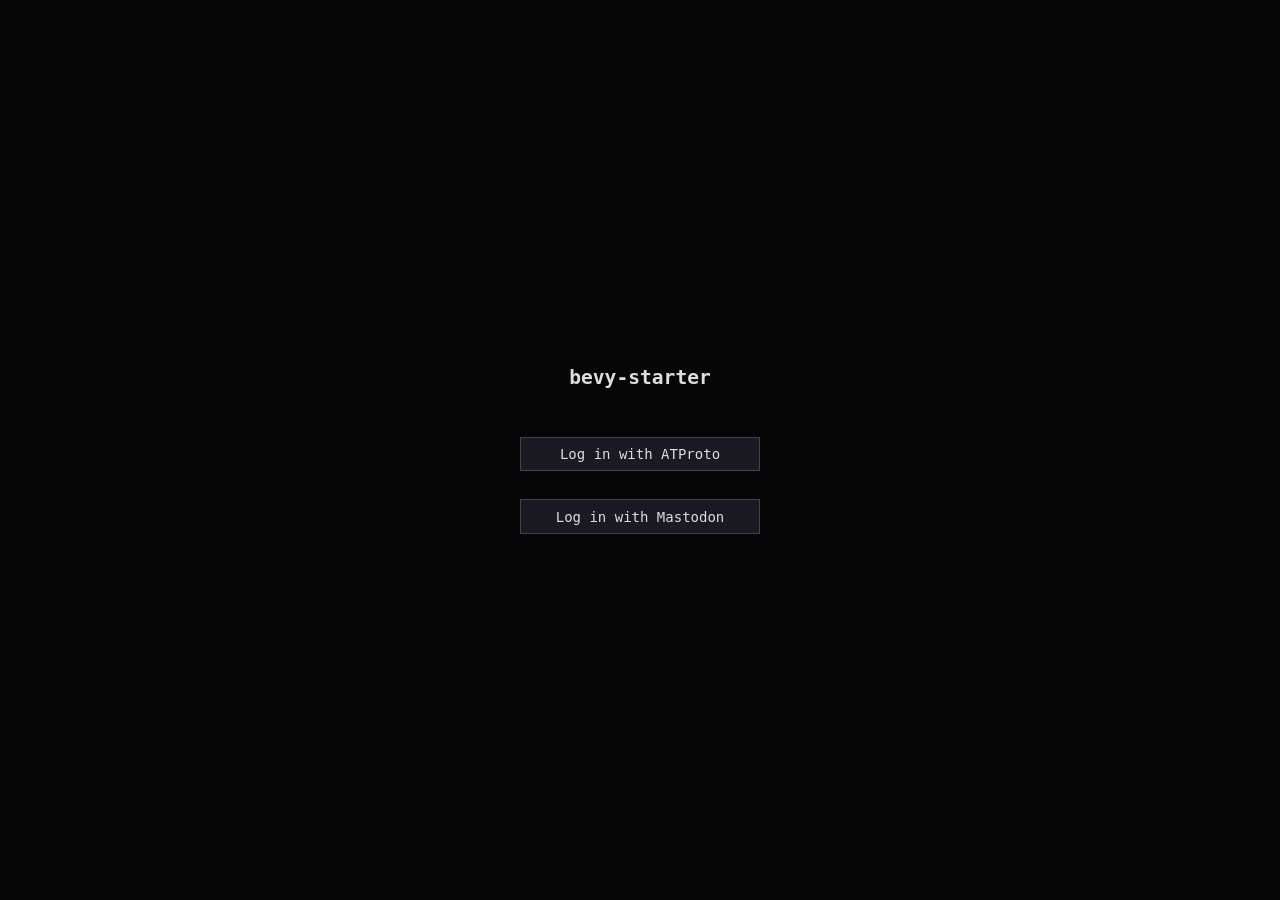
==== bevy-starter/web/index.html @ dc3c44dd "M2: pivot to external OAuth in starter — delete broker, add ATProto + Mastodon login gate" ====
<!doctype html>
<html lang="en">
  <head>
    <meta charset="utf-8" />
    <title>bevy-starter</title>
    <link rel="stylesheet" href="./style.css" />
  </head>
  <body>
    <div id="login-screen">
      <h1>bevy-starter</h1>
      <button class="login" data-provider="atproto">Log in with ATProto</button>
      <button class="login" data-provider="mastodon">Log in with Mastodon</button>
    </div>

    <script type="module">
      import { BrowserOAuthClient } from "https://esm.sh/@atproto/oauth-client-browser@0.3.19";

      const DB = "bevy-starter";
      const STORE = "identity";
      const KEY = "self";

      function openDb() {
        return new Promise((resolve, reject) => {
          const req = indexedDB.open(DB, 1);
          req.onupgradeneeded = (ev) => {
            const db = ev.target.result;
            if (!db.objectStoreNames.contains(STORE)) db.createObjectStore(STORE);
          };
          req.onsuccess = () => resolve(req.result);
          req.onerror = () => reject(req.error);
        });
      }
      async function loadIdentity() {
        const db = await openDb();
        return await new Promise((resolve, reject) => {
          const req = db.transaction(STORE, "readonly").objectStore(STORE).get(KEY);
          req.onsuccess = () => resolve(req.result ?? null);
          req.onerror = () => reject(req.error);
        });
      }
      async function saveIdentity(record) {
        const db = await openDb();
        await new Promise((resolve, reject) => {
          const req = db.transaction(STORE, "readwrite").objectStore(STORE).put(record, KEY);
          req.onsuccess = () => resolve();
          req.onerror = () => reject(req.error);
        });
      }

      const clientMetadataUrl = new URL("./oauth-client-metadata.json", location.href).toString();
      const atproto = new BrowserOAuthClient({
        clientMetadata: await (await fetch(clientMetadataUrl)).json(),
        handleResolver: "https://bsky.social",
      });

      const initResult = await atproto.init();
      if (initResult?.session) {
        const s = initResult.session;
        await saveIdentity({ provider: "atproto", did: s.did, handle: s.handle ?? null });
      }

      const existing = await loadIdentity();
      if (existing) document.body.classList.add("identified");

      document.querySelector('[data-provider="atproto"]').onclick = async () => {
        const handle = prompt("your ATProto handle (e.g. you.bsky.social):");
        if (!handle) return;
        await atproto.signIn(handle, { scope: "atproto" });
      };
      document.querySelector('[data-provider="mastodon"]').onclick = async () => {
        const instance = (prompt("your Mastodon instance (e.g. mastodon.social):") || "").trim();
        if (!instance) return;
        const app = await (await fetch(`https://${instance}/api/v1/apps`, {
          method: "POST",
          headers: { "content-type": "application/json" },
          body: JSON.stringify({
            client_name: "bevy-starter",
            redirect_uris: location.origin + location.pathname,
            scopes: "read",
            website: "https://bevy-starter.sbvh.nl/",
          }),
        })).json();
        sessionStorage.setItem("mastodon-app", JSON.stringify({ instance, client_id: app.client_id, client_secret: app.client_secret }));
        const params = new URLSearchParams({
          client_id: app.client_id,
          scope: "read",
          redirect_uri: location.origin + location.pathname,
          response_type: "code",
        });
        location.href = `https://${instance}/oauth/authorize?${params.toString()}`;
      };

      const url = new URL(location.href);
      const code = url.searchParams.get("code");
      const mastoState = sessionStorage.getItem("mastodon-app");
      if (code && mastoState) {
        const { instance, client_id, client_secret } = JSON.parse(mastoState);
        sessionStorage.removeItem("mastodon-app");
        const tokenResp = await (await fetch(`https://${instance}/oauth/token`, {
          method: "POST",
          headers: { "content-type": "application/json" },
          body: JSON.stringify({
            client_id, client_secret,
            redirect_uri: location.origin + location.pathname,
            grant_type: "authorization_code",
            code,
            scope: "read",
          }),
        })).json();
        const cred = await (await fetch(`https://${instance}/api/v1/accounts/verify_credentials`, {
          headers: { authorization: `Bearer ${tokenResp.access_token}` },
        })).json();
        await saveIdentity({ provider: "mastodon", instance, id: cred.id, handle: cred.acct });
        url.searchParams.delete("code");
        url.searchParams.delete("state");
        history.replaceState(null, "", url.toString());
        document.body.classList.add("identified");
      }
    </script>
    <canvas id="bevy"></canvas>
    <div id="version-switcher">
      <select id="version-select"><option>loading…</option></select>
    </div>
    <div id="overlay">
      <div id="status">booting…</div>
      <button id="panic-btn" disabled>trigger rust panic</button>
      <div id="panic"></div>
      <div id="errors"></div>
    </div>
    <div id="bevy-starter-loading">
      <div id="bevy-starter-loading-text">loading bevy-starter</div>
      <progress></progress>
    </div>

    <script type="module">
      (async () => {
        const parts = location.pathname.replace(/^\/+|\/+$/g, "").split("/");
        const current = parts[0] || "main";
        const sel = document.getElementById("version-select");
        try {
          const r = await fetch("/versions.json", { cache: "no-cache" });
          const branches = (await r.json()).filter((b) => b !== "main");
          const versions = ["main", ...branches];
          sel.innerHTML = "";
          for (const v of versions) {
            const o = document.createElement("option");
            o.value = v;
            o.textContent = v;
            if (v === current) o.selected = true;
            sel.appendChild(o);
          }
          sel.addEventListener("change", () => {
            location.pathname = sel.value === "main" ? "/" : `/${sel.value}/`;
          });
        } catch (e) {
          sel.innerHTML = `<option>${current}</option>`;
        }
      })();
    </script>

    <script type="module">
      const DB = "bevy-starter";
      const STORE = "identity";
      const KEY = "self";

      function openDb() {
        return new Promise((resolve, reject) => {
          const req = indexedDB.open(DB, 1);
          req.onupgradeneeded = (ev) => {
            const db = ev.target.result;
            if (!db.objectStoreNames.contains(STORE)) {
              db.createObjectStore(STORE);
            }
          };
          req.onsuccess = () => resolve(req.result);
          req.onerror = () => reject(req.error);
        });
      }

      window.__bevyStarterLoadIdentity = async () => {
        const db = await openDb();
        return await new Promise((resolve, reject) => {
          const tx = db.transaction(STORE, "readonly");
          const req = tx.objectStore(STORE).get(KEY);
          req.onsuccess = () => resolve(req.result ?? null);
          req.onerror = () => reject(req.error);
        });
      };

      window.__bevyStarterSaveIdentity = async (bytes) => {
        const db = await openDb();
        await new Promise((resolve, reject) => {
          const tx = db.transaction(STORE, "readwrite");
          const req = tx.objectStore(STORE).put(bytes, KEY);
          req.onsuccess = () => resolve();
          req.onerror = () => reject(req.error);
        });
      };

      window.__bevyStarterStatus = (msg) => {
        document.getElementById("status").textContent = msg;
      };

      const panicEl = document.getElementById("panic");
      function showPanic(source, detail) {
        panicEl.textContent = `${source}\n\n${detail}`;
        panicEl.classList.add("shown");
      }
      window.__bevyStarterPanic = (envelope) => showPanic("rust panic hook", envelope);

      const errorsEl = document.getElementById("errors");
      window.__bevyStarterError = (msg) => {
        const line = document.createElement("div");
        line.className = "err-line";
        line.textContent = msg;
        errorsEl.appendChild(line);
      };
      window.addEventListener("error", (ev) => {
        const detail = ev.error?.stack ?? ev.error?.message ?? ev.message ?? "(no detail)";
        showPanic("window.error", detail);
      });
      window.addEventListener("unhandledrejection", (ev) => {
        const detail = ev.reason?.stack ?? ev.reason?.message ?? String(ev.reason);
        showPanic("unhandledrejection", detail);
      });

      const loadingText = document.getElementById("bevy-starter-loading-text");
      const loadingBar = document.querySelector("#bevy-starter-loading progress");
      function fmtMB(bytes) {
        return (bytes / (1024 * 1024)).toFixed(1) + " MB";
      }
      function updateProgress(loaded, total) {
        if (!loadingText || !loadingBar) return;
        if (total > 0) {
          const pct = Math.floor((loaded / total) * 100);
          loadingBar.value = loaded;
          loadingBar.max = total;
          loadingText.textContent = `loading bevy-starter · ${pct}% · ${fmtMB(loaded)}/${fmtMB(total)}`;
        } else {
          loadingText.textContent = `loading bevy-starter · ${fmtMB(loaded)}`;
        }
      }
      async function streamWasmBytes(url) {
        const response = await fetch(url);
        if (!response.ok) throw new Error(`fetch ${url} → HTTP ${response.status}`);
        const total = parseInt(response.headers.get("content-length") ?? "0", 10);
        const body = response.body;
        if (!body) throw new Error(`fetch ${url} → response.body missing`);
        const reader = body.getReader();
        const chunks = [];
        let loaded = 0;
        while (true) {
          const { done, value } = await reader.read();
          if (done) break;
          if (value) {
            chunks.push(value);
            loaded += value.length;
            updateProgress(loaded, total);
          }
        }
        const bytes = new Uint8Array(loaded);
        let offset = 0;
        for (const chunk of chunks) {
          bytes.set(chunk, offset);
          offset += chunk.length;
        }
        return bytes;
      }

      const wasm = await import("./bevy_starter.js");
      const wasmBytes = await streamWasmBytes("./bevy_starter_bg.wasm");
      await wasm.default({ module_or_path: wasmBytes });
      document.body.classList.add("loaded");

      const btn = document.getElementById("panic-btn");
      btn.disabled = false;
      btn.onclick = () => {
        try {
          wasm.trigger_panic_demo();
        } catch (e) {
          showPanic("wasm aborted after panic", e?.stack ?? e?.message ?? String(e));
        }
      };
    </script>
  </body>
</html>
---- bevy-starter/web/style.css ----
html, body {
  margin: 0;
  padding: 0;
  height: 100%;
  background: #050608;
  color: #ddd;
  font: 14px ui-monospace, Menlo, monospace;
}
#bevy {
  display: block;
  width: 100vw;
  height: 100vh;
  outline: none;
}
#overlay {
  position: fixed;
  top: 1em;
  left: 1em;
  right: 1em;
  max-width: 50em;
  z-index: 10;
  pointer-events: none;
}
#overlay > * { pointer-events: auto; }
#status {
  padding: 0.5em 0.8em;
  background: rgba(20, 22, 28, 0.85);
  border: 1px solid #333;
  backdrop-filter: blur(4px);
}
button {
  margin-top: 1em;
  padding: 0.6em 1em;
  background: #2a1212;
  color: #f88;
  border: 1px solid #642;
  font: inherit;
  cursor: pointer;
}
button:hover { background: #3a1818; }
#panic {
  margin-top: 1em;
  padding: 1em;
  background: #200;
  border: 1px solid #722;
  color: #faa;
  white-space: pre-wrap;
  display: none;
}
#panic.shown { display: block; }
#errors {
  margin-top: 1em;
  max-height: 40vh;
  overflow-y: auto;
}
#errors:empty { display: none; }
.err-line {
  padding: 0.4em 0.6em;
  margin-bottom: 0.25em;
  background: #2a0c0c;
  border-left: 3px solid #f66;
  color: #faa;
  font-family: ui-monospace, Menlo, monospace;
  font-size: 12px;
  white-space: pre-wrap;
}
#bevy-starter-loading {
  position: fixed;
  top: 50%;
  left: 50%;
  transform: translate(-50%, -50%);
  font-family: ui-monospace, SFMono-Regular, Menlo, monospace;
  font-size: 12px;
  color: #aaa;
  text-align: center;
  z-index: 9998;
  user-select: none;
}
#bevy-starter-loading progress {
  display: block;
  width: 240px;
  height: 6px;
  margin: 8px auto 0;
  appearance: none;
  background: #222;
  border: none;
}
#bevy-starter-loading progress::-webkit-progress-bar { background: #222; }
#bevy-starter-loading progress::-webkit-progress-value { background: #6f9; }
#bevy-starter-loading progress::-moz-progress-bar { background: #6f9; }
body.loaded #bevy-starter-loading { display: none; }
#login-screen {
  position: fixed;
  inset: 0;
  display: flex;
  flex-direction: column;
  align-items: center;
  justify-content: center;
  gap: 1em;
  background: #050608;
  z-index: 9999;
}
#login-screen h1 { font-size: 1.4em; color: #ddd; margin: 0 0 1em; }
#login-screen button.login {
  min-width: 240px;
  background: #1a1a24;
  color: #ddd;
  border: 1px solid #444;
}
#login-screen button.login:hover { background: #22222e; }
body.identified #login-screen { display: none; }
body:not(.identified) #bevy,
body:not(.identified) #overlay,
body:not(.identified) #bevy-starter-loading,
body:not(.identified) #version-switcher { display: none; }
#version-switcher {
  position: fixed;
  top: 1em;
  right: 1em;
  z-index: 20;
}
#version-select {
  padding: 0.35em 0.6em;
  background: rgba(20, 22, 28, 0.85);
  border: 1px solid #333;
  color: #ddd;
  font: 12px ui-monospace, Menlo, monospace;
  backdrop-filter: blur(4px);
  cursor: pointer;
}
#version-select:hover { border-color: #555; }
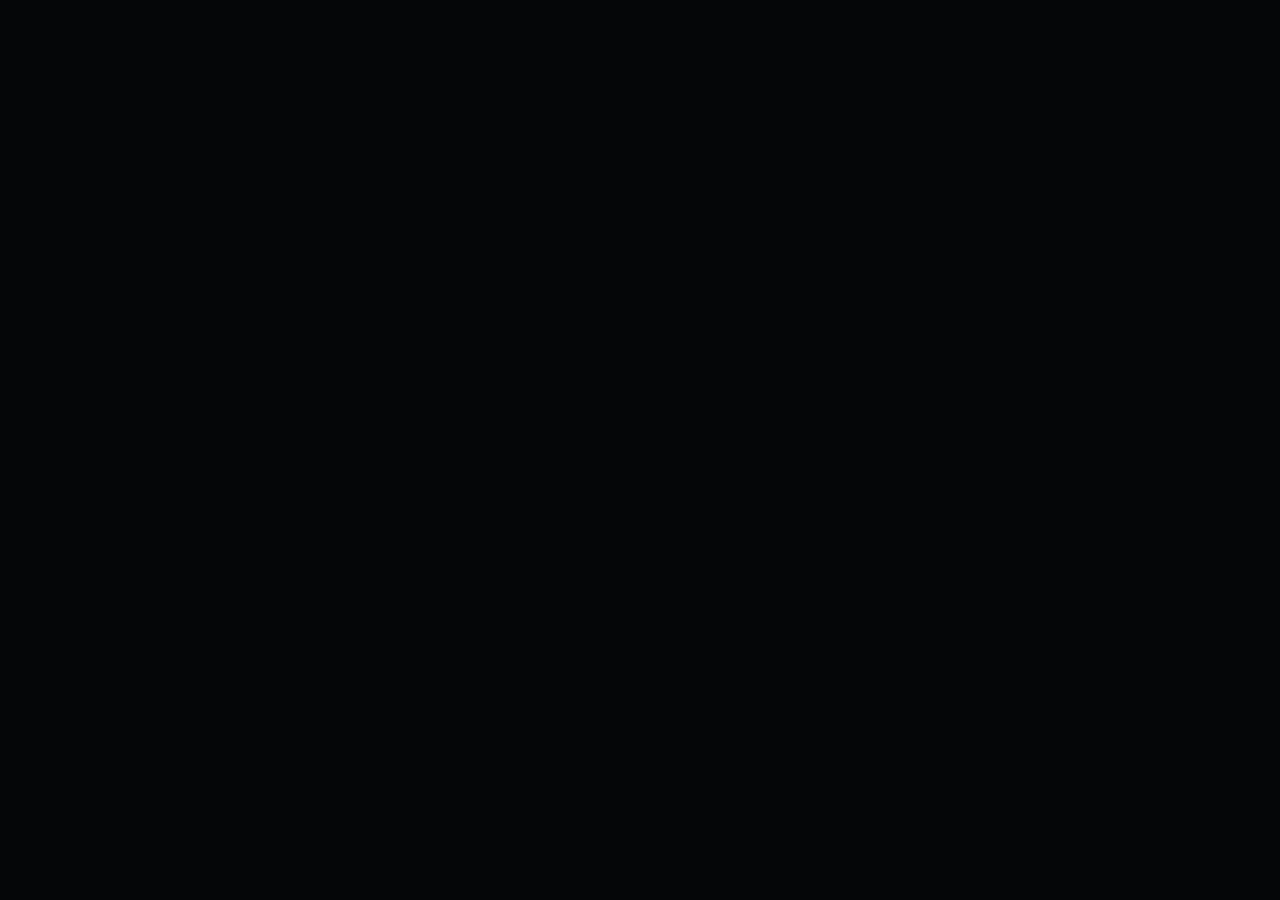
==== commit 0b5aa75a: "M2f (bevy-starter): 'Log in with Mastodon' — popup, postMessage, SignedBinding into IdentityRes Clos" ====
--- a/bevy-starter/web/index.html
+++ b/bevy-starter/web/index.html
@@ -6,117 +6,6 @@
     <link rel="stylesheet" href="./style.css" />
   </head>
   <body>
-    <div id="login-screen">
-      <h1>bevy-starter</h1>
-      <button class="login" data-provider="atproto">Log in with ATProto</button>
-      <button class="login" data-provider="mastodon">Log in with Mastodon</button>
-    </div>
-
-    <script type="module">
-      import { BrowserOAuthClient } from "https://esm.sh/@atproto/oauth-client-browser@0.3.19";
-
-      const DB = "bevy-starter";
-      const STORE = "identity";
-      const KEY = "self";
-
-      function openDb() {
-        return new Promise((resolve, reject) => {
-          const req = indexedDB.open(DB, 1);
-          req.onupgradeneeded = (ev) => {
-            const db = ev.target.result;
-            if (!db.objectStoreNames.contains(STORE)) db.createObjectStore(STORE);
-          };
-          req.onsuccess = () => resolve(req.result);
-          req.onerror = () => reject(req.error);
-        });
-      }
-      async function loadIdentity() {
-        const db = await openDb();
-        return await new Promise((resolve, reject) => {
-          const req = db.transaction(STORE, "readonly").objectStore(STORE).get(KEY);
-          req.onsuccess = () => resolve(req.result ?? null);
-          req.onerror = () => reject(req.error);
-        });
-      }
-      async function saveIdentity(record) {
-        const db = await openDb();
-        await new Promise((resolve, reject) => {
-          const req = db.transaction(STORE, "readwrite").objectStore(STORE).put(record, KEY);
-          req.onsuccess = () => resolve();
-          req.onerror = () => reject(req.error);
-        });
-      }
-
-      const clientMetadataUrl = new URL("./oauth-client-metadata.json", location.href).toString();
-      const atproto = new BrowserOAuthClient({
-        clientMetadata: await (await fetch(clientMetadataUrl)).json(),
-        handleResolver: "https://bsky.social",
-      });
-
-      const initResult = await atproto.init();
-      if (initResult?.session) {
-        const s = initResult.session;
-        await saveIdentity({ provider: "atproto", did: s.did, handle: s.handle ?? null });
-      }
-
-      const existing = await loadIdentity();
-      if (existing) document.body.classList.add("identified");
-
-      document.querySelector('[data-provider="atproto"]').onclick = async () => {
-        const handle = prompt("your ATProto handle (e.g. you.bsky.social):");
-        if (!handle) return;
-        await atproto.signIn(handle, { scope: "atproto" });
-      };
-      document.querySelector('[data-provider="mastodon"]').onclick = async () => {
-        const instance = (prompt("your Mastodon instance (e.g. mastodon.social):") || "").trim();
-        if (!instance) return;
-        const app = await (await fetch(`https://${instance}/api/v1/apps`, {
-          method: "POST",
-          headers: { "content-type": "application/json" },
-          body: JSON.stringify({
-            client_name: "bevy-starter",
-            redirect_uris: location.origin + location.pathname,
-            scopes: "read",
-            website: "https://bevy-starter.sbvh.nl/",
-          }),
-        })).json();
-        sessionStorage.setItem("mastodon-app", JSON.stringify({ instance, client_id: app.client_id, client_secret: app.client_secret }));
-        const params = new URLSearchParams({
-          client_id: app.client_id,
-          scope: "read",
-          redirect_uri: location.origin + location.pathname,
-          response_type: "code",
-        });
-        location.href = `https://${instance}/oauth/authorize?${params.toString()}`;
-      };
-
-      const url = new URL(location.href);
-      const code = url.searchParams.get("code");
-      const mastoState = sessionStorage.getItem("mastodon-app");
-      if (code && mastoState) {
-        const { instance, client_id, client_secret } = JSON.parse(mastoState);
-        sessionStorage.removeItem("mastodon-app");
-        const tokenResp = await (await fetch(`https://${instance}/oauth/token`, {
-          method: "POST",
-          headers: { "content-type": "application/json" },
-          body: JSON.stringify({
-            client_id, client_secret,
-            redirect_uri: location.origin + location.pathname,
-            grant_type: "authorization_code",
-            code,
-            scope: "read",
-          }),
-        })).json();
-        const cred = await (await fetch(`https://${instance}/api/v1/accounts/verify_credentials`, {
-          headers: { authorization: `Bearer ${tokenResp.access_token}` },
-        })).json();
-        await saveIdentity({ provider: "mastodon", instance, id: cred.id, handle: cred.acct });
-        url.searchParams.delete("code");
-        url.searchParams.delete("state");
-        history.replaceState(null, "", url.toString());
-        document.body.classList.add("identified");
-      }
-    </script>
     <canvas id="bevy"></canvas>
     <div id="version-switcher">
       <select id="version-select"><option>loading…</option></select>
@@ -201,6 +90,44 @@
         document.getElementById("status").textContent = msg;
       };
 
+      let loginPopup = null;
+      let loginMessageHandler = null;
+      window.__bevyStarterLoginResult = null;
+      window.__bevyStarterLoginError = null;
+
+      window.__bevyStarterStartLoginMastodon = (peerPubkeyHex) => {
+        window.__bevyStarterLoginResult = null;
+        window.__bevyStarterLoginError = null;
+        const url = `https://relaye.sbvh.nl/me/?peer=${encodeURIComponent(peerPubkeyHex)}`;
+        loginPopup = window.open(url, "laye-login", "width=520,height=720");
+        if (!loginPopup) {
+          window.__bevyStarterLoginError = "popup blocked by browser";
+          return;
+        }
+        loginMessageHandler = (ev) => {
+          if (ev.origin !== "https://relaye.sbvh.nl") return;
+          if (!ev.data || ev.data.type !== "laye/identity/link") return;
+          window.removeEventListener("message", loginMessageHandler);
+          loginMessageHandler = null;
+          try { loginPopup.close(); } catch (_) {}
+          loginPopup = null;
+          window.__bevyStarterLoginResult = JSON.stringify(ev.data);
+        };
+        window.addEventListener("message", loginMessageHandler);
+      };
+
+      window.__bevyStarterTakeLoginResult = () => {
+        const r = window.__bevyStarterLoginResult;
+        window.__bevyStarterLoginResult = null;
+        return r;
+      };
+
+      window.__bevyStarterTakeLoginError = () => {
+        const e = window.__bevyStarterLoginError;
+        window.__bevyStarterLoginError = null;
+        return e;
+      };
+
       const panicEl = document.getElementById("panic");
       function showPanic(source, detail) {
         panicEl.textContent = `${source}\n\n${detail}`;
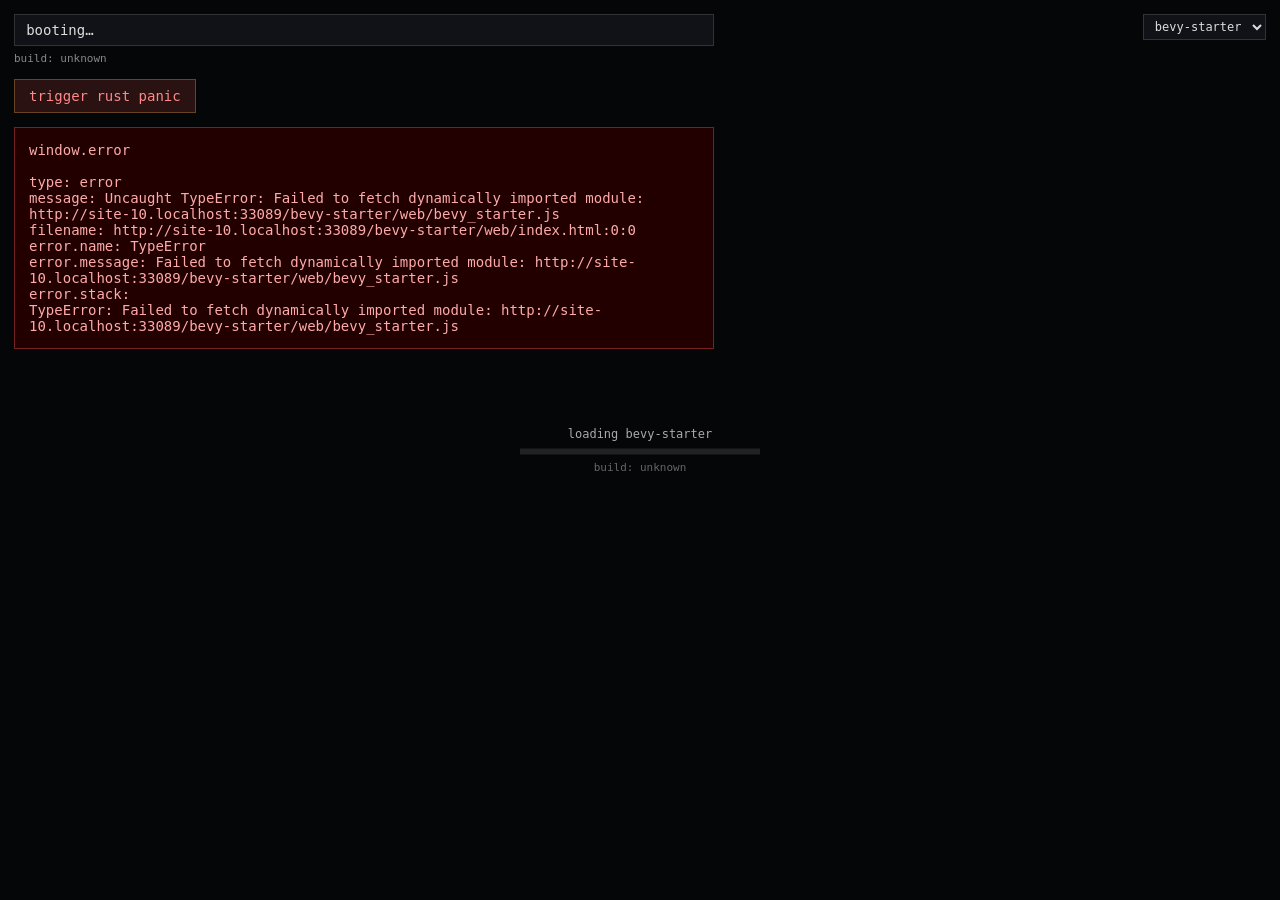
==== commit 176a64e1: "FIX: LinkError on wasm instantiation + expose build sha before Bevy starts Two problems visible in t" ====
--- a/bevy-starter/web/index.html
+++ b/bevy-starter/web/index.html
@@ -12,6 +12,7 @@
     </div>
     <div id="overlay">
       <div id="status">booting…</div>
+      <div id="build-info" class="muted">build: unknown</div>
       <button id="panic-btn" disabled>trigger rust panic</button>
       <div id="panic"></div>
       <div id="errors"></div>
@@ -19,6 +20,7 @@
     <div id="bevy-starter-loading">
       <div id="bevy-starter-loading-text">loading bevy-starter</div>
       <progress></progress>
+      <div id="bevy-starter-loading-build" class="muted">build: unknown</div>
     </div>
 
     <script type="module">
@@ -90,6 +92,20 @@
         document.getElementById("status").textContent = msg;
       };
 
+      (async () => {
+        const buildEl = document.getElementById("build-info");
+        const loadingBuildEl = document.getElementById("bevy-starter-loading-build");
+        try {
+          const r = await fetch("./build-info.json", { cache: "no-cache" });
+          if (r.ok) {
+            const info = await r.json();
+            const label = `${info.short} · ${info.built_at}`;
+            buildEl.textContent = `build: ${label}`;
+            if (loadingBuildEl) loadingBuildEl.textContent = `build: ${label}`;
+          }
+        } catch (_) {}
+      })();
+
       let loginPopup = null;
       let loginMessageHandler = null;
       window.__bevyStarterLoginResult = null;
@@ -142,12 +158,52 @@
         line.textContent = msg;
         errorsEl.appendChild(line);
       };
+      function describeError(ev) {
+        const parts = [];
+        if (ev.type) parts.push(`type: ${ev.type}`);
+        if (ev.message) parts.push(`message: ${ev.message}`);
+        if (ev.filename) {
+          parts.push(`filename: ${ev.filename}:${ev.lineno}:${ev.colno}`);
+        }
+        const err = ev.error;
+        if (err && typeof err === "object") {
+          if (err.name) parts.push(`error.name: ${err.name}`);
+          if (err.message) parts.push(`error.message: ${err.message}`);
+          if (err.stack) parts.push(`error.stack:\n${err.stack}`);
+        } else if (err !== undefined && err !== null) {
+          parts.push(`error: ${String(err)}`);
+        }
+        if (parts.length === 0) parts.push("(ErrorEvent had no populated fields)");
+        return parts.join("\n");
+      }
+      function describeRejection(ev) {
+        const parts = [];
+        if (ev.type) parts.push(`type: ${ev.type}`);
+        const r = ev.reason;
+        if (r === null || r === undefined) {
+          parts.push(`reason: ${String(r)}`);
+        } else if (typeof r === "object") {
+          if (r.name) parts.push(`reason.name: ${r.name}`);
+          if (r.message) parts.push(`reason.message: ${r.message}`);
+          if (r.stack) parts.push(`reason.stack:\n${r.stack}`);
+          try {
+            const j = JSON.stringify(r);
+            if (j && j !== "{}") parts.push(`reason (JSON): ${j}`);
+          } catch (_) {}
+        } else {
+          parts.push(`reason: ${String(r)}`);
+        }
+        if (parts.length <= 1) parts.push("(rejection had no populated fields)");
+        return parts.join("\n");
+      }
       window.addEventListener("error", (ev) => {
-        const detail = ev.error?.stack ?? ev.error?.message ?? ev.message ?? "(no detail)";
+        const detail = describeError(ev);
+        console.error("window.error →", ev);
         showPanic("window.error", detail);
       });
       window.addEventListener("unhandledrejection", (ev) => {
-        const detail = ev.reason?.stack ?? ev.reason?.message ?? String(ev.reason);
+        const detail = describeRejection(ev);
+        console.error("unhandledrejection →", ev);
         showPanic("unhandledrejection", detail);
       });
 
--- a/bevy-starter/web/style.css
+++ b/bevy-starter/web/style.css
@@ -85,34 +85,23 @@
   background: #222;
   border: none;
 }
+#bevy-starter-loading-build {
+  margin-top: 6px;
+  color: #666;
+  font-size: 11px;
+}
+#build-info {
+  margin-top: 0.5em;
+  color: #888;
+  font-size: 11px;
+}
+.muted {
+  color: #888;
+}
 #bevy-starter-loading progress::-webkit-progress-bar { background: #222; }
 #bevy-starter-loading progress::-webkit-progress-value { background: #6f9; }
 #bevy-starter-loading progress::-moz-progress-bar { background: #6f9; }
 body.loaded #bevy-starter-loading { display: none; }
-#login-screen {
-  position: fixed;
-  inset: 0;
-  display: flex;
-  flex-direction: column;
-  align-items: center;
-  justify-content: center;
-  gap: 1em;
-  background: #050608;
-  z-index: 9999;
-}
-#login-screen h1 { font-size: 1.4em; color: #ddd; margin: 0 0 1em; }
-#login-screen button.login {
-  min-width: 240px;
-  background: #1a1a24;
-  color: #ddd;
-  border: 1px solid #444;
-}
-#login-screen button.login:hover { background: #22222e; }
-body.identified #login-screen { display: none; }
-body:not(.identified) #bevy,
-body:not(.identified) #overlay,
-body:not(.identified) #bevy-starter-loading,
-body:not(.identified) #version-switcher { display: none; }
 #version-switcher {
   position: fixed;
   top: 1em;
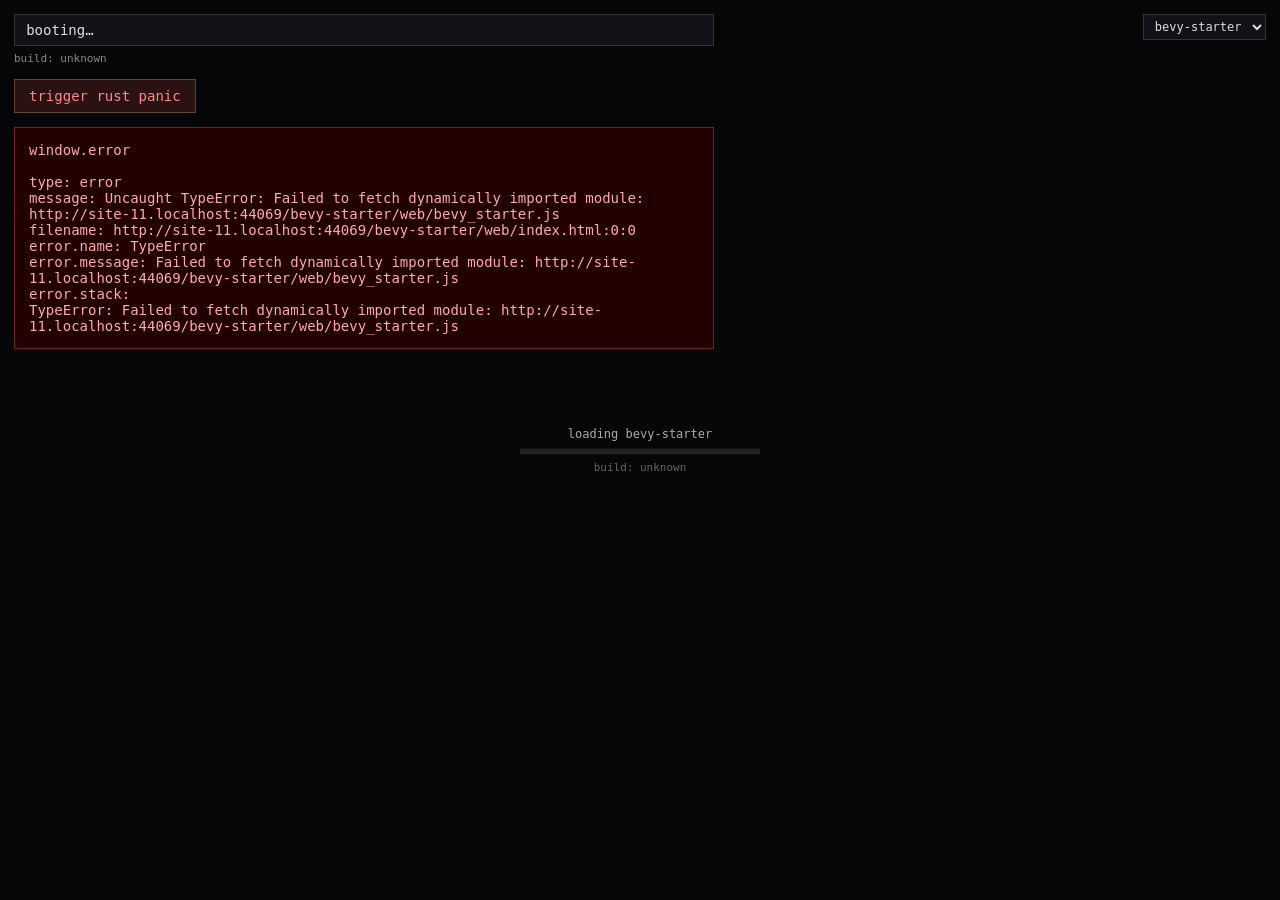
==== commit 555f1c52: "W1: revert M2f app-side externs + shims — unblock bevy-starter loading Wasm was failing to instantia" ====
--- a/bevy-starter/web/index.html
+++ b/bevy-starter/web/index.html
@@ -106,44 +106,6 @@
         } catch (_) {}
       })();
 
-      let loginPopup = null;
-      let loginMessageHandler = null;
-      window.__bevyStarterLoginResult = null;
-      window.__bevyStarterLoginError = null;
-
-      window.__bevyStarterStartLoginMastodon = (peerPubkeyHex) => {
-        window.__bevyStarterLoginResult = null;
-        window.__bevyStarterLoginError = null;
-        const url = `https://relaye.sbvh.nl/me/?peer=${encodeURIComponent(peerPubkeyHex)}`;
-        loginPopup = window.open(url, "laye-login", "width=520,height=720");
-        if (!loginPopup) {
-          window.__bevyStarterLoginError = "popup blocked by browser";
-          return;
-        }
-        loginMessageHandler = (ev) => {
-          if (ev.origin !== "https://relaye.sbvh.nl") return;
-          if (!ev.data || ev.data.type !== "laye/identity/link") return;
-          window.removeEventListener("message", loginMessageHandler);
-          loginMessageHandler = null;
-          try { loginPopup.close(); } catch (_) {}
-          loginPopup = null;
-          window.__bevyStarterLoginResult = JSON.stringify(ev.data);
-        };
-        window.addEventListener("message", loginMessageHandler);
-      };
-
-      window.__bevyStarterTakeLoginResult = () => {
-        const r = window.__bevyStarterLoginResult;
-        window.__bevyStarterLoginResult = null;
-        return r;
-      };
-
-      window.__bevyStarterTakeLoginError = () => {
-        const e = window.__bevyStarterLoginError;
-        window.__bevyStarterLoginError = null;
-        return e;
-      };
-
       const panicEl = document.getElementById("panic");
       function showPanic(source, detail) {
         panicEl.textContent = `${source}\n\n${detail}`;
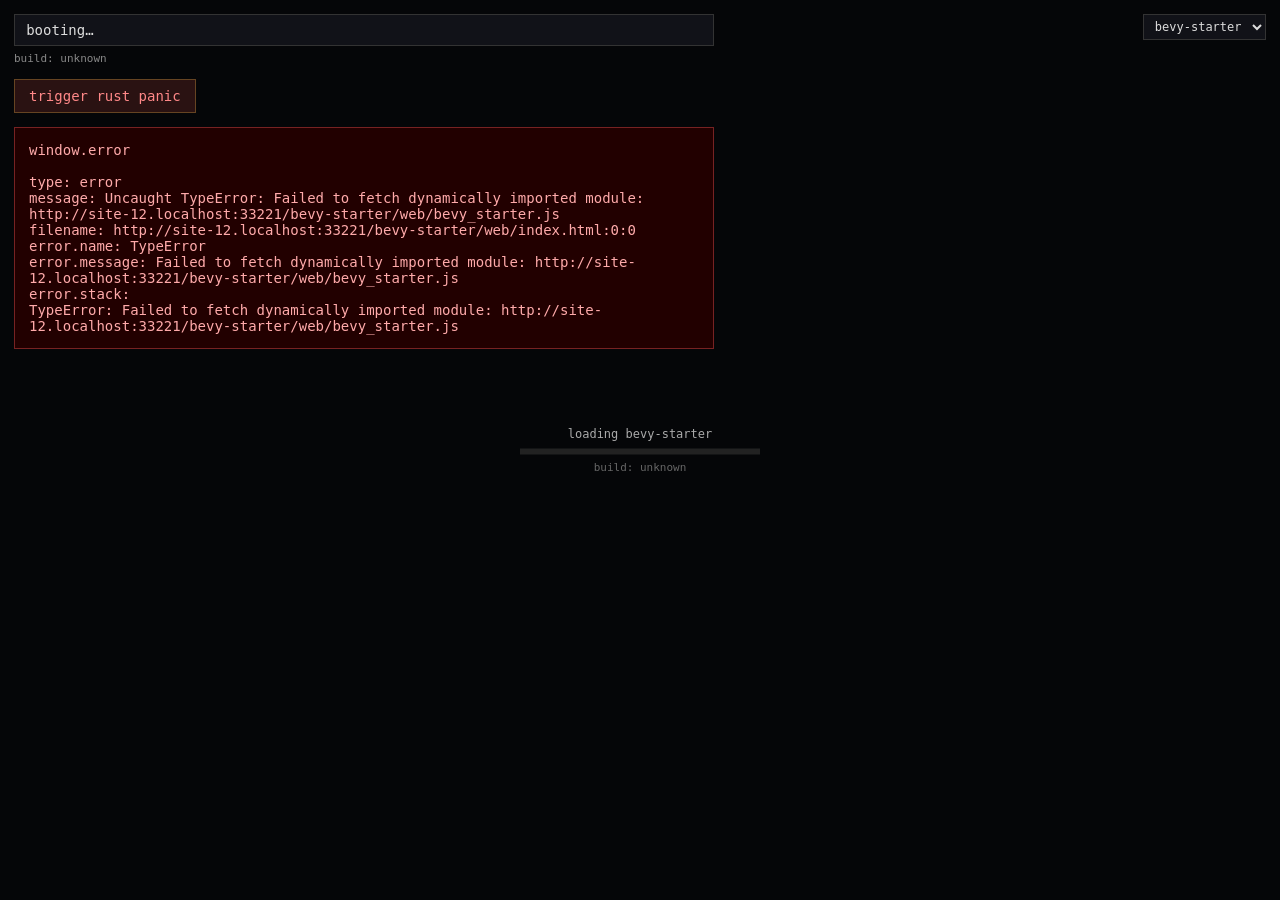
==== commit d003c505: "W2: status / error / panic via web-sys — no js shims for these Three externs and their JS counterpar" ====
--- a/bevy-starter/web/index.html
+++ b/bevy-starter/web/index.html
@@ -88,10 +88,6 @@
         });
       };
 
-      window.__bevyStarterStatus = (msg) => {
-        document.getElementById("status").textContent = msg;
-      };
-
       (async () => {
         const buildEl = document.getElementById("build-info");
         const loadingBuildEl = document.getElementById("bevy-starter-loading-build");
@@ -111,15 +107,6 @@
         panicEl.textContent = `${source}\n\n${detail}`;
         panicEl.classList.add("shown");
       }
-      window.__bevyStarterPanic = (envelope) => showPanic("rust panic hook", envelope);
-
-      const errorsEl = document.getElementById("errors");
-      window.__bevyStarterError = (msg) => {
-        const line = document.createElement("div");
-        line.className = "err-line";
-        line.textContent = msg;
-        errorsEl.appendChild(line);
-      };
       function describeError(ev) {
         const parts = [];
         if (ev.type) parts.push(`type: ${ev.type}`);
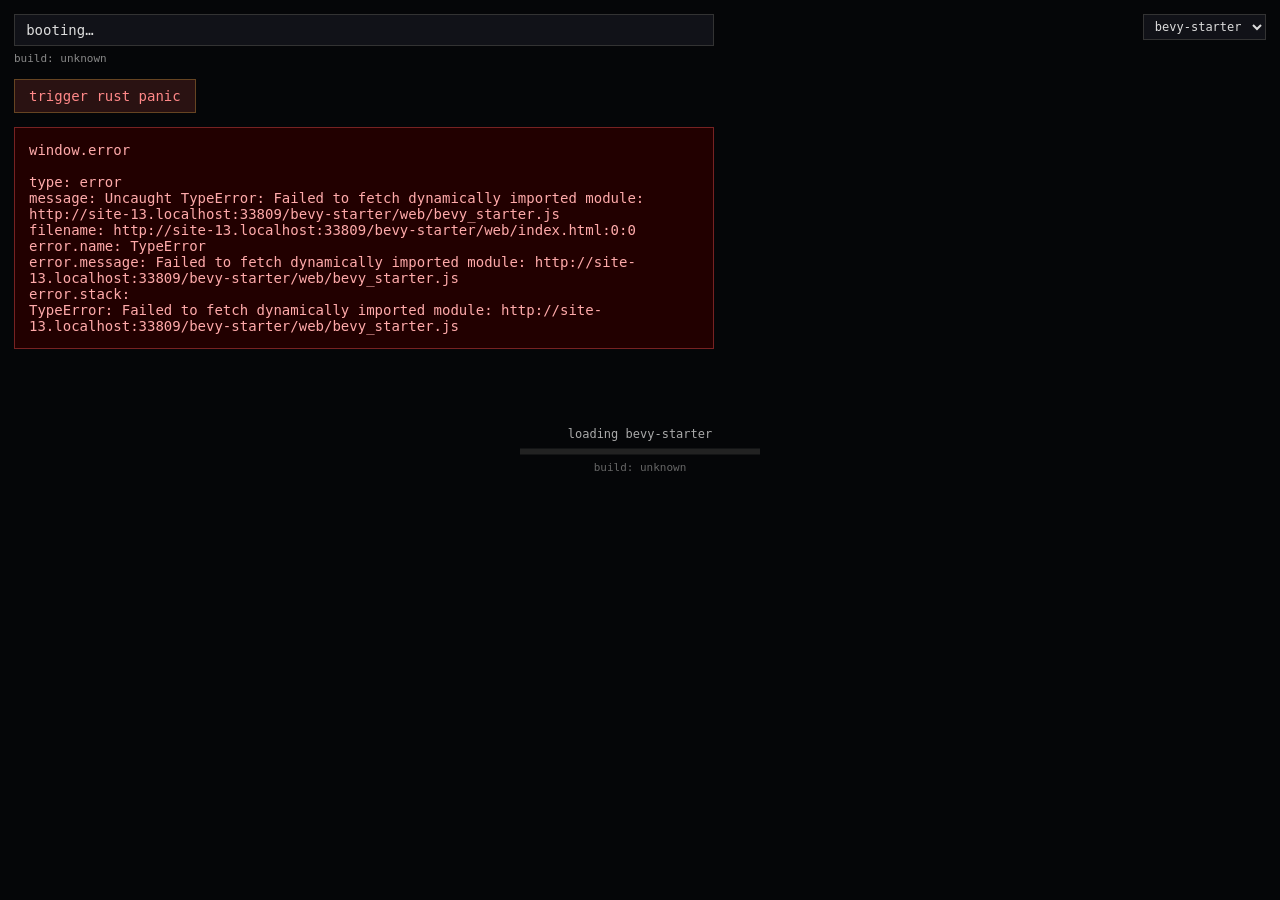
==== commit 2e318385: "W3: IndexedDB identity load/save via web-sys — last JS shim gone Zero remaining Rust externs into wi" ====
--- a/bevy-starter/web/index.html
+++ b/bevy-starter/web/index.html
@@ -50,44 +50,6 @@
     </script>
 
     <script type="module">
-      const DB = "bevy-starter";
-      const STORE = "identity";
-      const KEY = "self";
-
-      function openDb() {
-        return new Promise((resolve, reject) => {
-          const req = indexedDB.open(DB, 1);
-          req.onupgradeneeded = (ev) => {
-            const db = ev.target.result;
-            if (!db.objectStoreNames.contains(STORE)) {
-              db.createObjectStore(STORE);
-            }
-          };
-          req.onsuccess = () => resolve(req.result);
-          req.onerror = () => reject(req.error);
-        });
-      }
-
-      window.__bevyStarterLoadIdentity = async () => {
-        const db = await openDb();
-        return await new Promise((resolve, reject) => {
-          const tx = db.transaction(STORE, "readonly");
-          const req = tx.objectStore(STORE).get(KEY);
-          req.onsuccess = () => resolve(req.result ?? null);
-          req.onerror = () => reject(req.error);
-        });
-      };
-
-      window.__bevyStarterSaveIdentity = async (bytes) => {
-        const db = await openDb();
-        await new Promise((resolve, reject) => {
-          const tx = db.transaction(STORE, "readwrite");
-          const req = tx.objectStore(STORE).put(bytes, KEY);
-          req.onsuccess = () => resolve();
-          req.onerror = () => reject(req.error);
-        });
-      };
-
       (async () => {
         const buildEl = document.getElementById("build-info");
         const loadingBuildEl = document.getElementById("bevy-starter-loading-build");
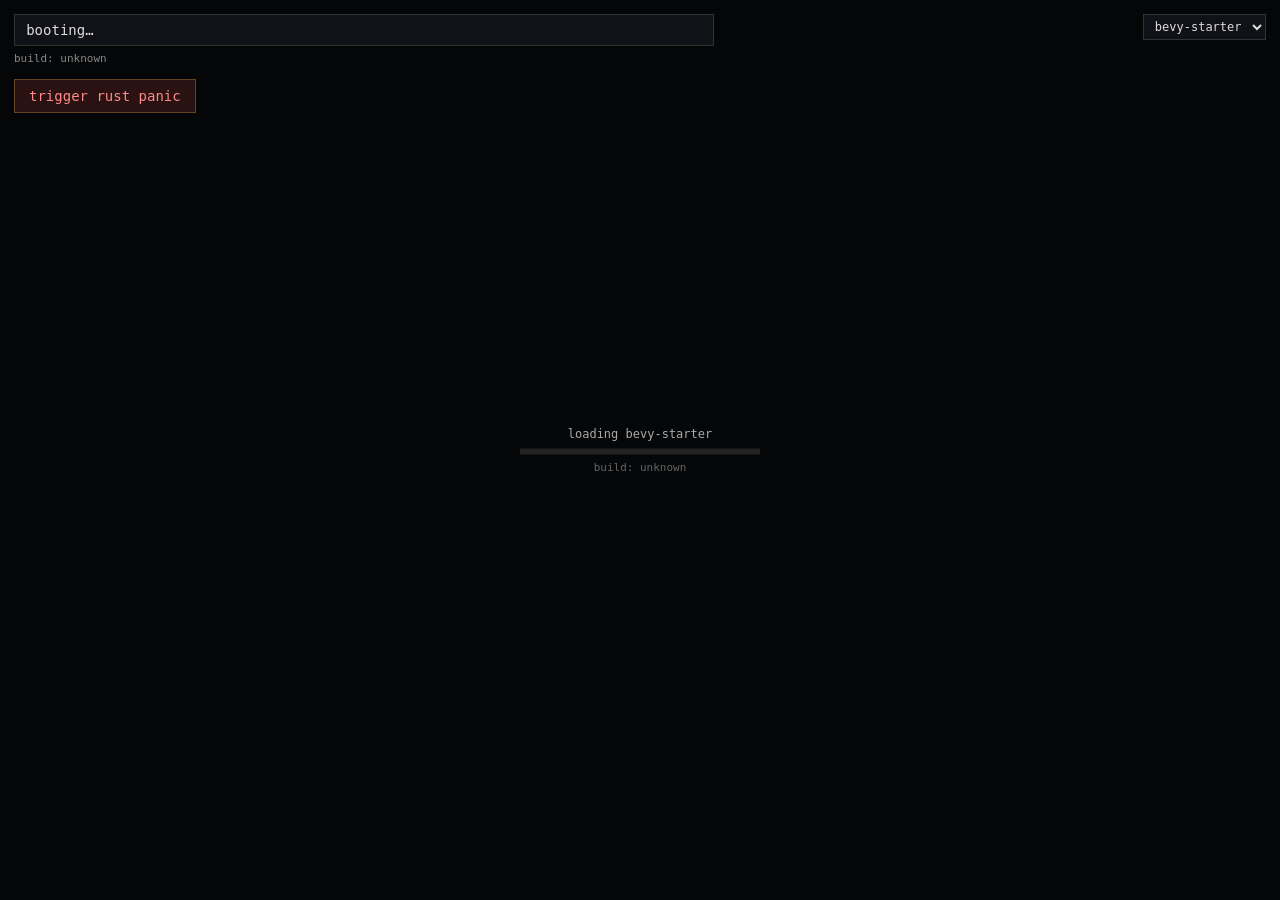
==== commit 9b65d975: "LAYE: laye-p2p sibling wasm — identity, chat, login, libp2p LS: crates/laye-p2p wraps crates/net wit" ====
--- a/bevy-starter/web/index.html
+++ b/bevy-starter/web/index.html
@@ -14,8 +14,6 @@
       <div id="status">booting…</div>
       <div id="build-info" class="muted">build: unknown</div>
       <button id="panic-btn" disabled>trigger rust panic</button>
-      <div id="panic"></div>
-      <div id="errors"></div>
     </div>
     <div id="bevy-starter-loading">
       <div id="bevy-starter-loading-text">loading bevy-starter</div>
@@ -161,6 +159,18 @@
         return bytes;
       }
 
+      // Load laye-p2p (identity, chat, DOM overlay, libp2p) FIRST so it
+      // installs window.laye before bevy_starter.wasm tries to reach it.
+      const laye = await import("./laye_p2p.js");
+      await laye.default();
+      const RELAY_ADDR = "/dns4/relaye.sbvh.nl/tcp/443/wss/p2p/12D3KooWC6UBnnmhhv3BAfYKyW1bFBD4GtC5waiEgQWJCb7Hbqaf";
+      await laye.init(JSON.stringify({
+        bootstrap_addrs: [RELAY_ADDR],
+        topics: [],
+        identify_protocol: "/laye-starter/1.0.0",
+      }));
+      window.laye = laye;
+
       const wasm = await import("./bevy_starter.js");
       const wasmBytes = await streamWasmBytes("./bevy_starter_bg.wasm");
       await wasm.default({ module_or_path: wasmBytes });
